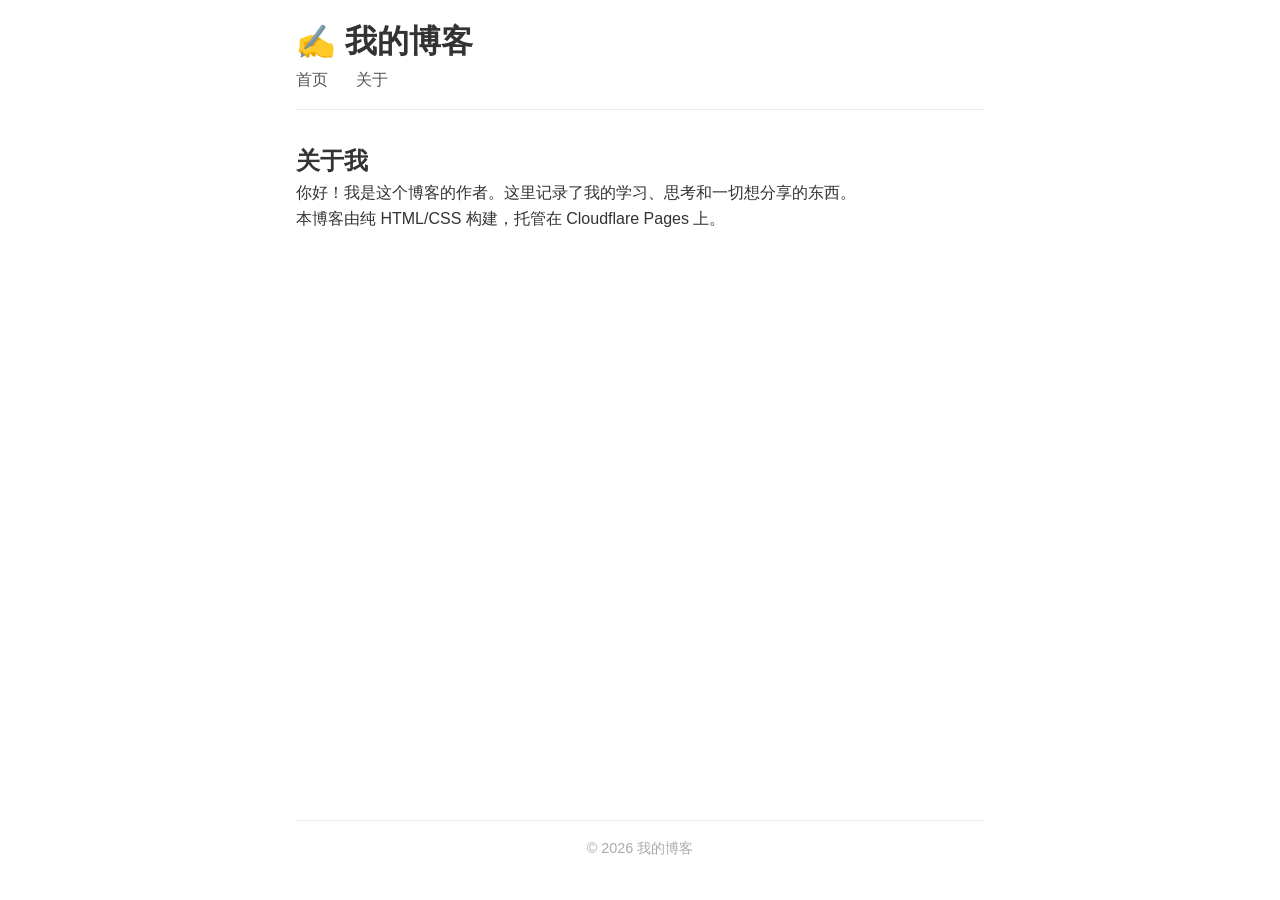
==== my-blog/about.html @ 3b384eff "Add files via upload" ====
<!DOCTYPE html>
<html lang="zh-CN">
<head>
  <meta charset="UTF-8">
  <meta name="viewport" content="width=device-width, initial-scale=1.0">
  <title>关于 - 我的博客</title>
  <link rel="stylesheet" href="style.css">
</head>
<body>
  <header>
    <h1><a href="index.html">✍️ 我的博客</a></h1>
    <nav>
      <a href="index.html">首页</a>
      <a href="about.html">关于</a>
    </nav>
  </header>
  <main class="container">
    <h2>关于我</h2>
    <p>你好！我是这个博客的作者。这里记录了我的学习、思考和一切想分享的东西。</p>
    <p>本博客由纯 HTML/CSS 构建，托管在 Cloudflare Pages 上。</p>
  </main>
  <footer>
    <p>© 2026 我的博客</p>
  </footer>
</body>
</html>
---- my-blog/style.css ----
/* 基础重置 */
* {
  margin: 0;
  padding: 0;
  box-sizing: border-box;
}

body {
  font-family: -apple-system, BlinkMacSystemFont, "Segoe UI", Roboto, Helvetica, Arial, sans-serif;
  line-height: 1.6;
  color: #333;
  background: #fff;
  max-width: 720px;
  margin: 0 auto;
  padding: 1rem;
  transition: background 0.3s, color 0.3s;
}

header {
  margin-bottom: 2rem;
  border-bottom: 1px solid #eaeaea;
  padding-bottom: 1rem;
}

header h1 a {
  text-decoration: none;
  color: inherit;
}

nav a {
  margin-right: 1.5rem;
  text-decoration: none;
  color: #555;
  font-weight: 500;
}

nav a:hover {
  color: #000;
}

.container {
  min-height: 70vh;
}

.post-list {
  list-style: none;
  margin-top: 1rem;
}

.post-list li {
  margin-bottom: 0.8rem;
  display: flex;
  align-items: baseline;
  gap: 0.5rem;
}

.date {
  color: #999;
  font-size: 0.9em;
  min-width: 6.5em;
  display: inline-block;
}

.meta {
  color: #777;
  font-size: 0.9em;
  margin-bottom: 1.5rem;
}

article h2 {
  margin-bottom: 0.2rem;
}

article p {
  margin-bottom: 1rem;
}

footer {
  margin-top: 3rem;
  padding-top: 1rem;
  border-top: 1px solid #eaeaea;
  text-align: center;
  color: #aaa;
  font-size: 0.9em;
}

/* 暗色模式 */
@media (prefers-color-scheme: dark) {
  body {
    background: #1a1a1a;
    color: #ddd;
  }
  header {
    border-color: #333;
  }
  nav a {
    color: #aaa;
  }
  nav a:hover {
    color: #fff;
  }
  .date, .meta {
    color: #888;
  }
  footer {
    border-color: #333;
    color: #666;
  }
  a {
    color: #9cf;
  }
}
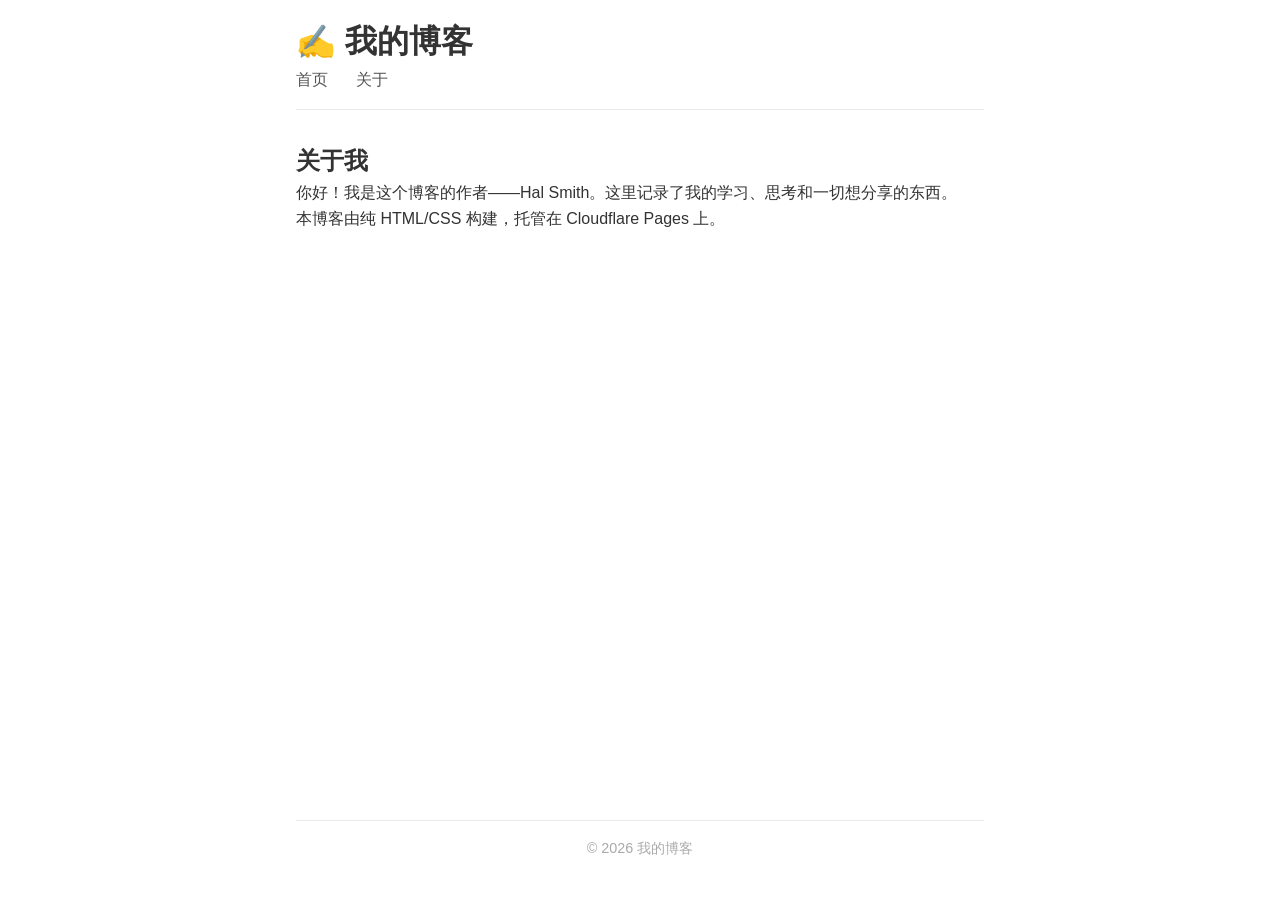
==== commit 4a59d332: "Update about.html" ====
--- a/my-blog/about.html
+++ b/my-blog/about.html
@@ -16,11 +16,11 @@
   </header>
   <main class="container">
     <h2>关于我</h2>
-    <p>你好！我是这个博客的作者。这里记录了我的学习、思考和一切想分享的东西。</p>
+    <p>你好！我是这个博客的作者——Hal Smith。这里记录了我的学习、思考和一切想分享的东西。</p>
     <p>本博客由纯 HTML/CSS 构建，托管在 Cloudflare Pages 上。</p>
   </main>
   <footer>
     <p>© 2026 我的博客</p>
   </footer>
 </body>
-</html>+</html>
